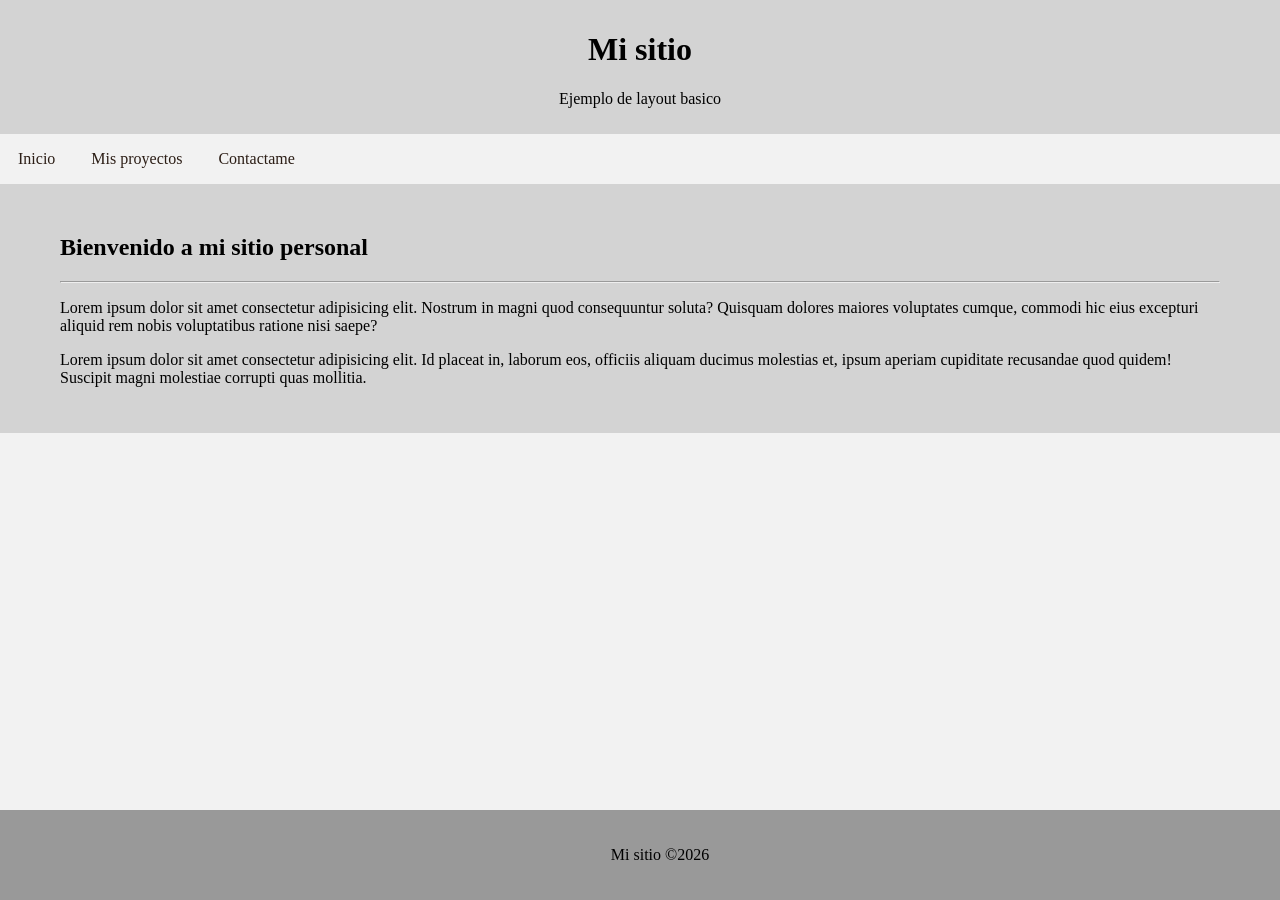
==== index.html @ da56fbd6 "Add files via upload" ====
<!DOCTYPE html>
<html lang="en">
<head>
    <meta charset="UTF-8">
    <meta name="viewport" content="width=device-width, initial-scale=1.0">
    <title>Mi sitio</title>
    <link rel="stylesheet" href="css/style.css">
</head>
<body>
    <header>
        <h1>Mi sitio</h1>
        <p>Ejemplo de layout basico</p>
    </header>
    <nav>
        <a href="index.html">Inicio</a>
        <a href="proyectos.html">Mis proyectos</a>
        <a href="contacto.html">Contactame</a>
    </nav>
    <main>
        <h2>Bienvenido a mi sitio personal</h2>
        <hr>
        <p>Lorem ipsum dolor sit amet consectetur adipisicing elit. Nostrum in magni quod consequuntur soluta? Quisquam dolores maiores voluptates cumque, commodi hic eius excepturi aliquid rem nobis voluptatibus ratione nisi saepe?</p>
        <p>Lorem ipsum dolor sit amet consectetur adipisicing elit. Id placeat in, laborum eos, officiis aliquam ducimus molestias et, ipsum aperiam cupiditate recusandae quod quidem! Suscipit magni molestiae corrupti quas mollitia.</p>
    </main>
    <footer>
        <p>Mi sitio &copy;2026</p>
    </footer>
</body>
</html>
---- css/style.css ----
body{
    margin: 0;
    padding: 0;
    background-color: #F2F2F2;
}
header{
    background-color: lightgrey;
    padding: 10px;
    text-align: center;
}
nav{
    display: flex;
    background-color: #A67BB;
    margin: 0px;
    padding: 0px;
}
nav a{
    display: block;
    color: #2c1e16;
    padding: 16px 18px;
    text-decoration: none;
    margin
}
nav a:hover{
    background-color: #0a0a0a;
    color: #ffffff;
}
main{
    margin-bottom: 50px;
    padding: 30px 60px;
    background-color: lightgray;
}
footer{
    text-align: center;
    padding: 20px;
    background-color: #999;
    position: fixed;
    bottom: 0;
    width: 100%;
}
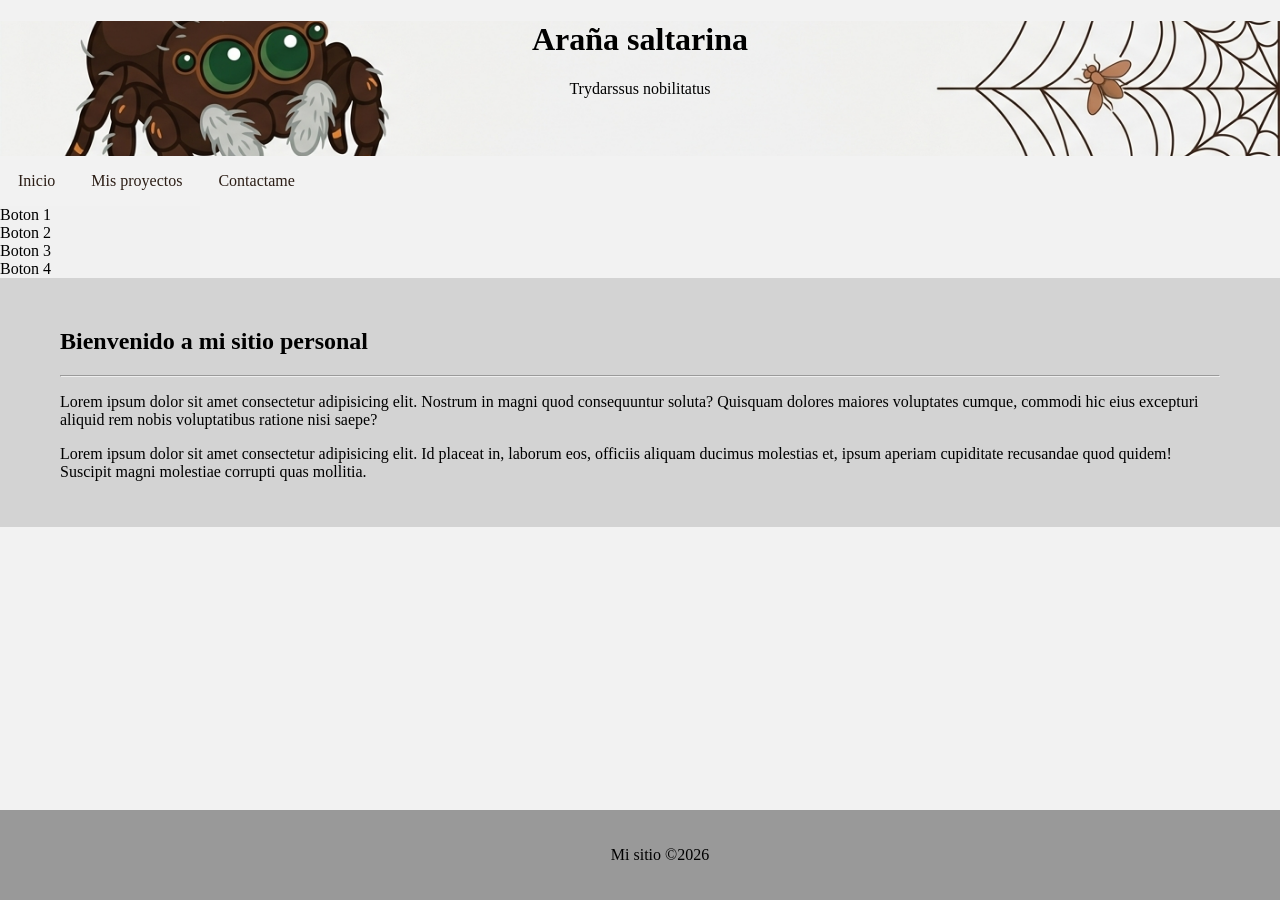
==== commit 6c422f13: "Add files via upload" ====
--- a/index.html
+++ b/index.html
@@ -8,20 +8,28 @@
 </head>
 <body>
     <header>
-        <h1>Mi sitio</h1>
-        <p>Ejemplo de layout basico</p>
+        <h1>Araña saltarina</h1>
+        <p>Trydarssus nobilitatus</p>
     </header>
     <nav>
         <a href="index.html">Inicio</a>
         <a href="proyectos.html">Mis proyectos</a>
         <a href="contacto.html">Contactame</a>
     </nav>
+    <div>
+        <ul>
+        <li>Boton 1</li>
+        <li>Boton 2</li>
+        <li>Boton 3</li>
+        <li>Boton 4</li>
+    </ul>
     <main>
         <h2>Bienvenido a mi sitio personal</h2>
         <hr>
         <p>Lorem ipsum dolor sit amet consectetur adipisicing elit. Nostrum in magni quod consequuntur soluta? Quisquam dolores maiores voluptates cumque, commodi hic eius excepturi aliquid rem nobis voluptatibus ratione nisi saepe?</p>
         <p>Lorem ipsum dolor sit amet consectetur adipisicing elit. Id placeat in, laborum eos, officiis aliquam ducimus molestias et, ipsum aperiam cupiditate recusandae quod quidem! Suscipit magni molestiae corrupti quas mollitia.</p>
     </main>
+    </div>
     <footer>
         <p>Mi sitio &copy;2026</p>
     </footer>
--- a/css/style.css
+++ b/css/style.css
@@ -4,8 +4,11 @@
     background-color: #F2F2F2;
 }
 header{
-    background-color: lightgrey;
-    padding: 10px;
+    background-image: url("../foto.jpg");
+    background-size: cover;
+    background-position: center;
+    height: 15vh;
+    width: 100%;
     text-align: center;
 }
 nav{
@@ -37,4 +40,23 @@
     position: fixed;
     bottom: 0;
     width: 100%;
+}
+ul {
+  list-style-type: none;
+  margin: 0;
+  padding: 0;
+  width: 200px;
+  background-color: #f1f1f1;
+}
+
+li a {
+  display: block;
+  color: black;
+  padding: 8px 16px;
+  text-decoration: none;
+}
+
+li a:hover {
+  background-color: #555555;
+  color: white;
 }
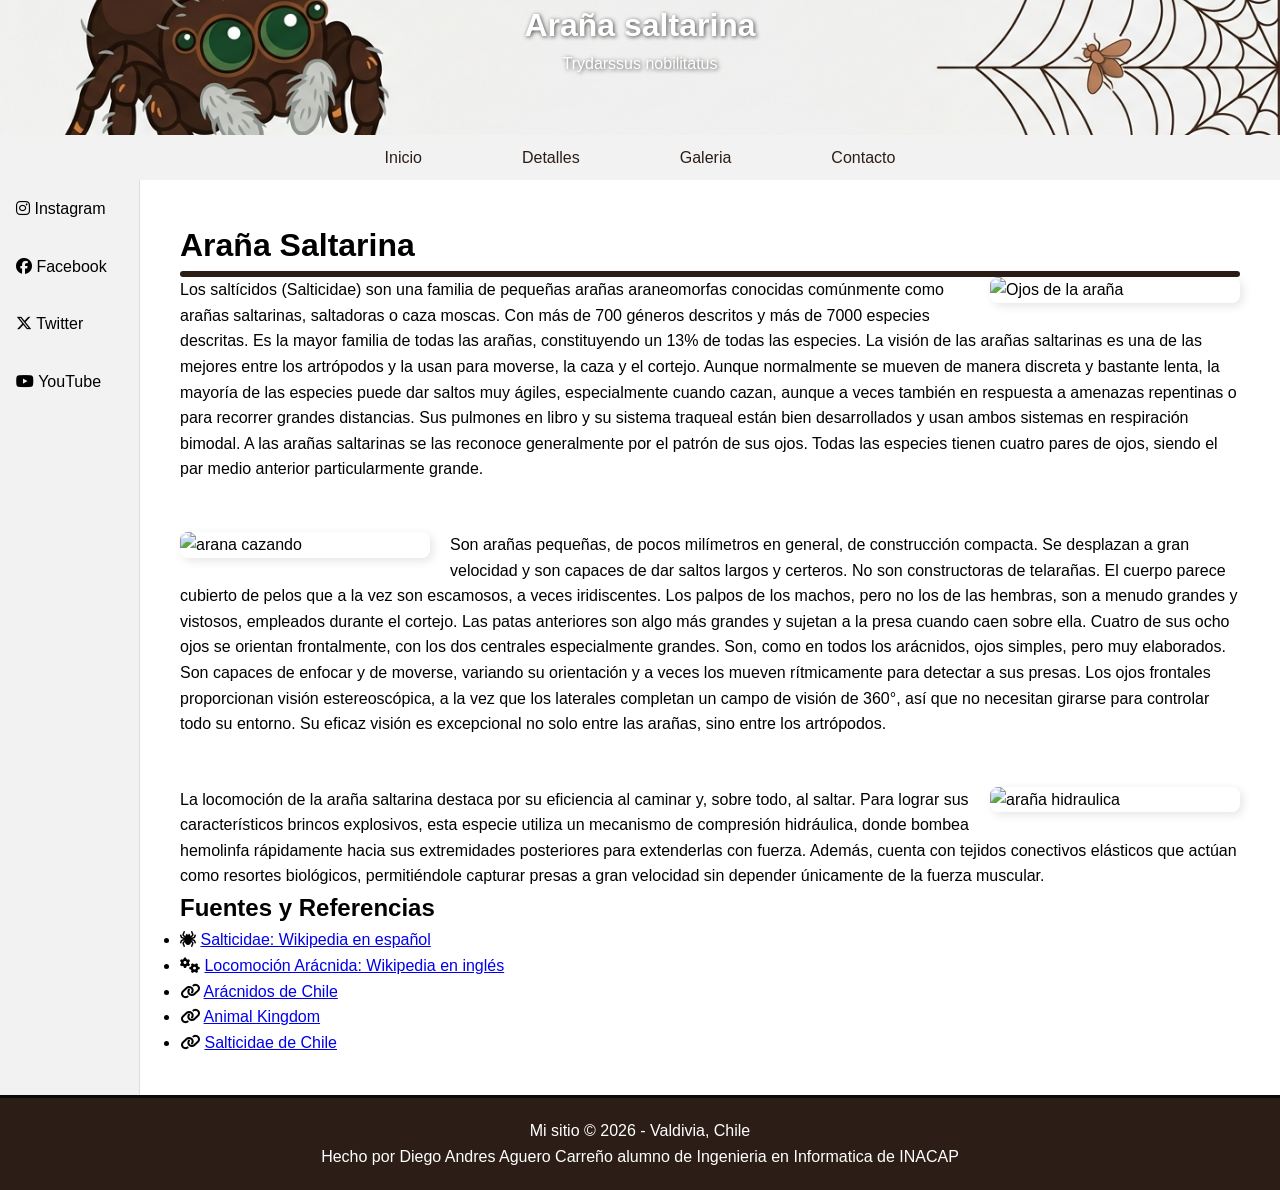
==== commit 9af1b265: "Add files via upload" ====
--- a/index.html
+++ b/index.html
@@ -1,37 +1,91 @@
 <!DOCTYPE html>
-<html lang="en">
-<head>
-    <meta charset="UTF-8">
-    <meta name="viewport" content="width=device-width, initial-scale=1.0">
-    <title>Mi sitio</title>
-    <link rel="stylesheet" href="css/style.css">
+<html lang="es"> <head>
+    <meta charset="utf-8">
+    <meta name="viewport" content="width=device-width, initial-scale=1">
+    <title>Araña Saltarina - Trydarssus nobilitatus</title>
+    <link rel="icon" type="image/png" href="telarana.png">
+    <link rel="stylesheet" href="css/stylemain.css">
+    <link rel="stylesheet" href="https://cdnjs.cloudflare.com/ajax/libs/font-awesome/6.5.1/css/all.min.css">
 </head>
 <body>
-    <header>
-        <h1>Araña saltarina</h1>
-        <p>Trydarssus nobilitatus</p>
-    </header>
-    <nav>
-        <a href="index.html">Inicio</a>
-        <a href="proyectos.html">Mis proyectos</a>
-        <a href="contacto.html">Contactame</a>
-    </nav>
-    <div>
-        <ul>
-        <li>Boton 1</li>
-        <li>Boton 2</li>
-        <li>Boton 3</li>
-        <li>Boton 4</li>
-    </ul>
-    <main>
-        <h2>Bienvenido a mi sitio personal</h2>
-        <hr>
-        <p>Lorem ipsum dolor sit amet consectetur adipisicing elit. Nostrum in magni quod consequuntur soluta? Quisquam dolores maiores voluptates cumque, commodi hic eius excepturi aliquid rem nobis voluptatibus ratione nisi saepe?</p>
-        <p>Lorem ipsum dolor sit amet consectetur adipisicing elit. Id placeat in, laborum eos, officiis aliquam ducimus molestias et, ipsum aperiam cupiditate recusandae quod quidem! Suscipit magni molestiae corrupti quas mollitia.</p>
-    </main>
+    <div class="top">
+        <header>
+            <h1>Araña saltarina</h1>
+            <p>Trydarssus nobilitatus</p>
+        </header>
+        <nav>
+            <a href="index.html">Inicio</a>
+            <a href="detalles.html">Detalles</a>
+            <a href="galeria.html">Galeria</a>
+            <a href="contacto.html">Contacto</a>
+        </nav>
     </div>
-    <footer>
-        <p>Mi sitio &copy;2026</p>
-    </footer>
+    <div class="cuerpo">
+        <aside class="sidenav">
+            <a href="https://instagram.com" target="_blank">
+                <i class="fa-brands fa-instagram"></i> Instagram
+            </a>
+            <a href="https://facebook.com" target="_blank">
+                <i class="fa-brands fa-facebook"></i> Facebook
+            </a>
+            <a href="https://twitter.com" target="_blank">
+                <i class="fa-brands fa-x-twitter"></i> Twitter
+            </a>
+            <a href="https://youtube.com" target="_blank">
+                <i class="fa-brands fa-youtube"></i> YouTube
+            </a>
+        </aside>
+
+        <main class="content">
+            <H1>Araña Saltarina</H1>
+            <hr style="height: 6px; background-color: #2c1e16; border: none; border-radius: 5px;">
+            <p>
+                <img src="https://homepages.uc.edu/~morehonn/wp-content/uploads/2018/10/Maevia-inclemens-female-Thomas-Shahan.jpg" class="img-integrada-derecha" alt="Ojos de la araña">
+                Los saltícidos (Salticidae) son una familia de pequeñas arañas araneomorfas conocidas comúnmente como arañas saltarinas, saltadoras o caza moscas. Con más de 700 géneros descritos y más de 7000 especies descritas. Es la mayor familia de todas las arañas, constituyendo un 13% de todas las especies. La visión de las arañas saltarinas es una de las mejores entre los artrópodos y la usan para moverse, la caza y el cortejo. Aunque normalmente se mueven de manera discreta y bastante lenta, la mayoría de las especies puede dar saltos muy ágiles, especialmente cuando cazan, aunque a veces también en respuesta a amenazas repentinas o para recorrer grandes distancias. Sus pulmones en libro y su sistema traqueal están bien desarrollados y usan ambos sistemas en respiración bimodal. A las arañas saltarinas se las reconoce generalmente por el patrón de sus ojos. Todas las especies tienen cuatro pares de ojos, siendo el par medio anterior particularmente grande.
+            </p>
+            <div style="height: 50px;"></div>
+            <p>
+                <img src="https://external-content.duckduckgo.com/iu/?u=https%3A%2F%2Fa-z-animals.com%2Fmedia%2F2021%2F12%2Fflying-spider-picture-id177719211.jpg&f=1&nofb=1&ipt=35ef4a80548c1db1387fd06be75cc2c6645bbbc2c5222606d5bd5a631e5d9ba4" class="img-integrada-izquierda" alt="arana cazando">
+                Son arañas pequeñas, de pocos milímetros en general, de construcción compacta. Se desplazan a gran velocidad y son capaces de dar saltos largos y certeros. No son constructoras de telarañas. El cuerpo parece cubierto de pelos que a la vez son escamosos, a veces iridiscentes. Los palpos de los machos, pero no los de las hembras, son a menudo grandes y vistosos, empleados durante el cortejo. Las patas anteriores son algo más grandes y sujetan a la presa cuando caen sobre ella.
+                Cuatro de sus ocho ojos se orientan frontalmente, con los dos centrales especialmente grandes. Son, como en todos los arácnidos, ojos simples, pero muy elaborados. Son capaces de enfocar y de moverse, variando su orientación y a veces los mueven rítmicamente para detectar a sus presas. Los ojos frontales proporcionan visión estereoscópica, a la vez que los laterales completan un campo de visión de 360°, así que no necesitan girarse para controlar todo su entorno. Su eficaz visión es excepcional no solo entre las arañas, sino entre los artrópodos.
+            </p>
+            <div style="height: 50px;"></div>
+            <p>
+                <img src="https://upload.wikimedia.org/wikipedia/commons/1/12/Arachnid_Leg_Diagram.jpg" class="img-integrada-derecha" alt="araña hidraulica">
+                La locomoción de la araña saltarina destaca por su eficiencia al caminar y, sobre todo, al saltar. Para lograr sus característicos brincos explosivos, esta especie utiliza un mecanismo de compresión hidráulica, donde bombea hemolinfa rápidamente hacia sus extremidades posteriores para extenderlas con fuerza. Además, cuenta con tejidos conectivos elásticos que actúan como resortes biológicos, permitiéndole capturar presas a gran velocidad sin depender únicamente de la fuerza muscular.
+            </p>
+            <h2>Fuentes y Referencias</h2>
+            <ul class="lista-fuentes">
+                <li>
+                    <i class="fa-solid fa-spider"></i>
+                    <a href="https://es.wikipedia.org/wiki/Salticidae" target="_blank">Salticidae: Wikipedia en español</a>
+                </li>
+                <li>
+                    <i class="fa-solid fa-gears"></i>
+                    <a href="https://en.wikipedia.org/wiki/Arachnid_locomotion" target="_blank">Locomoción Arácnida: Wikipedia en inglés</a>
+                </li>
+                <li>
+                    <i class="fa-solid fa-link"></i>
+                    <a href="https://www.aracnidos.cl" target="_blank">Arácnidos de Chile</a>
+                </li>
+                <li>
+                    <i class="fa-solid fa-link"></i>
+                    <a href="https://animalkingdom.org/species/jumping-spider/" target="_blank">Animal Kingdom</a>
+                </li>
+                <li>
+                    <i class="fa-solid fa-link"></i>
+                    <a href="https://asiel-olivares-silva.webnode.cl/generos/trydarssus/trydarssus-nobiliatus/" target="_blank">Salticidae de Chile</a>
+                </li>
+            </ul>
+        </main>
+    </div>
+
+    <div class="bot">
+      <footer>
+        <p>Mi sitio &copy; 2026 - Valdivia, Chile</p>
+        <p>Hecho por Diego Andres Aguero Carreño alumno de Ingenieria en Informatica de INACAP</p>
+      </footer>
+    </div>
+
 </body>
 </html>
--- a/css/stylemain.css
+++ b/css/stylemain.css
@@ -0,0 +1,235 @@
+* {
+    margin: 0;
+    padding: 0;
+    box-sizing: border-box;
+}
+
+body {
+    font-family: Arial, Helvetica, sans-serif;
+    line-height: 1.6;
+}
+.top{
+  display: flex;
+  flex-direction: column;
+  gap: 0;
+}
+.container h2{
+    text-align: center;
+    margin-bottom: 20px;
+    color: #2c1e16;
+}
+
+.img-integrada-derecha {
+    float: right;        /* Empuja la imagen a la derecha */
+    width: 250px;        /* Tamaño moderado para que no use toda la pantalla */
+    margin-left: 20px;   /* Separa el texto de la imagen */
+    margin-bottom: 10px;
+    border-radius: 8px;
+    box-shadow: 3px 3px 10px rgba(0,0,0,0.1);
+}
+
+.img-integrada-izquierda {
+    float: left;         /* Empuja la imagen a la izquierda */
+    width: 250px;
+    margin-right: 20px;  /* Separa el texto por la derecha */
+    margin-bottom: 10px;
+    border-radius: 8px;
+    box-shadow: 3px 3px 10px rgba(0,0,0,0.1);
+}
+
+header {
+    background-image: url("../img/foto.jpg");
+    background-size: cover;
+    background-position: center;
+    height: 15vh; 
+    width: 100%;
+    text-align: center;
+    display: flex;
+    flex-direction: column;
+    justify-content: center;
+    color: white; 
+    text-shadow: 1px 1px 4px rgba(0,0,0,0.7);
+    display: block;
+    margin-bottom: 0;
+}
+
+nav {
+    display: flex;
+    background-color: #f2f2f2;
+    justify-content: center;
+    height: 5vh; 
+    margin-top: 0;
+}
+
+nav a {
+    display: block;
+    color: #2c1e16;
+    padding: 0 50px;
+    line-height: 5vh; 
+    text-decoration: none;
+}
+
+nav a:hover {
+    background-color: #ddd;
+}
+
+.cuerpo {
+    display: flex;
+    min-height: 80vh; 
+    align-items: stretch;
+}
+
+/* Sidebar estilo Wikipedia */
+.sidenav {
+    width: 140px;
+    background-color: #f2f2f2;
+    border-right: 1px solid #ddd;
+    display: flex;
+    flex-direction: column;
+}
+
+.sidenav a {
+    color: black;
+    padding: 16px;
+    text-decoration: none;
+}
+
+.sidenav a:hover {
+    background-color: #ddd;
+}
+
+/* Área de contenido */
+.content {
+    flex: 1;
+    padding: 40px; 
+    overflow-y: auto;
+}
+
+/* 4. ELEMENTOS INTERNOS */
+table, th, td {
+    border: 1px solid #ccc;
+    border-collapse: collapse;
+    padding: 12px;
+    text-align: left;
+}
+
+th {
+    background-color: #f9f9f9;
+}
+
+footer {
+    background-color: #2c1e16;
+    color: #ffffff;
+    text-align: center;
+    padding: 20px 0;
+    width: 100%;
+    border-top: 3px solid #0a0a0a;
+    position: relative; 
+    z-index: 10;
+}
+
+/* Style inputs with type="text", select elements and textareas */
+input[type=text], select, textarea {
+  width: 100%; /* Full width */
+  padding: 12px; /* Some padding */ 
+  border: 1px solid #ccc; /* Gray border */
+  border-radius: 4px; /* Rounded borders */
+  box-sizing: border-box; /* Make sure that padding and width stays in place */
+  margin-top: 6px; /* Add a top margin */
+  margin-bottom: 16px; /* Bottom margin */
+  resize: vertical /* Allow the user to vertically resize the textarea (not horizontally) */
+}
+
+/* Style the submit button with a specific background color etc */
+input[type=submit] {
+  background-color: #04AA6D;
+  color: white;
+  padding: 12px 20px;
+  border: none;
+  border-radius: 4px;
+  cursor: pointer;
+}
+
+/* When moving the mouse over the submit button, add a darker green color */
+input[type=submit]:hover {
+  background-color: #45a049;
+}
+
+/* Add a background color and some padding around the form */
+.container {
+  border-radius: 5px;
+  background-color: #ddd;
+  padding: 20px;
+  max-width: 600px; 
+  margin: 40px auto;
+  box-shadow: 0 10px 25px 000; /* Sombra suave */
+}
+.gallery {
+  display: grid;
+  grid-template-columns: repeat(auto-fit, minmax(min(300px, 100%), 1fr));
+  gap: 2em;
+  padding: 2em;
+  pointer-events: none;
+
+  img {
+    display: block;
+    width: 100%;
+    border-radius: .25em;
+    transition: 250ms 50ms;
+    pointer-events: auto;
+  }
+  
+  &:hover img:not(:hover) {
+    filter: saturate(.2) opacity(.5);
+  }
+}
+.gallery a {
+  display: block; /* Para que el enlace envuelva bien la imagen */
+  border-radius: .25em;
+  overflow: hidden; /* Corta lo que sobre de la imagen */
+  transition: 250ms;
+}
+
+.gallery img {
+  display: block;
+  width: 100%;
+  height: 250px;      /* OBLIGATORIO: Todas las miniaturas medirán lo mismo de alto */
+  object-fit: cover;  /* OBLIGATORIO: Evita que la foto se estire o aplaste */
+  border-radius: .25em;
+  transition: 250ms 50ms;
+  cursor: pointer;
+}
+
+
+.tabla-estilo {
+    width: 100%;
+    max-width: 600px;
+    margin: 20px auto;
+    border-collapse: collapse;
+    box-shadow: 0 4px 8px rgba(0,0,0,0.1);
+}
+
+.tabla-estilo th {
+    background-color: #2c1e16;
+    color: white;
+    padding: 15px;
+    text-align: left;
+}
+
+.tabla-estilo td {
+    padding: 12px;
+    border-bottom: 1px solid #ddd;
+}
+
+.tabla-estilo tr:nth-child(even) {
+    background-color: #f9f9f9;
+}
+
+.tabla-estilo em {
+    color: coral; /* Le da un toque de color a los nombres científicos */
+    font-style: italic;
+}
+
+
+
+
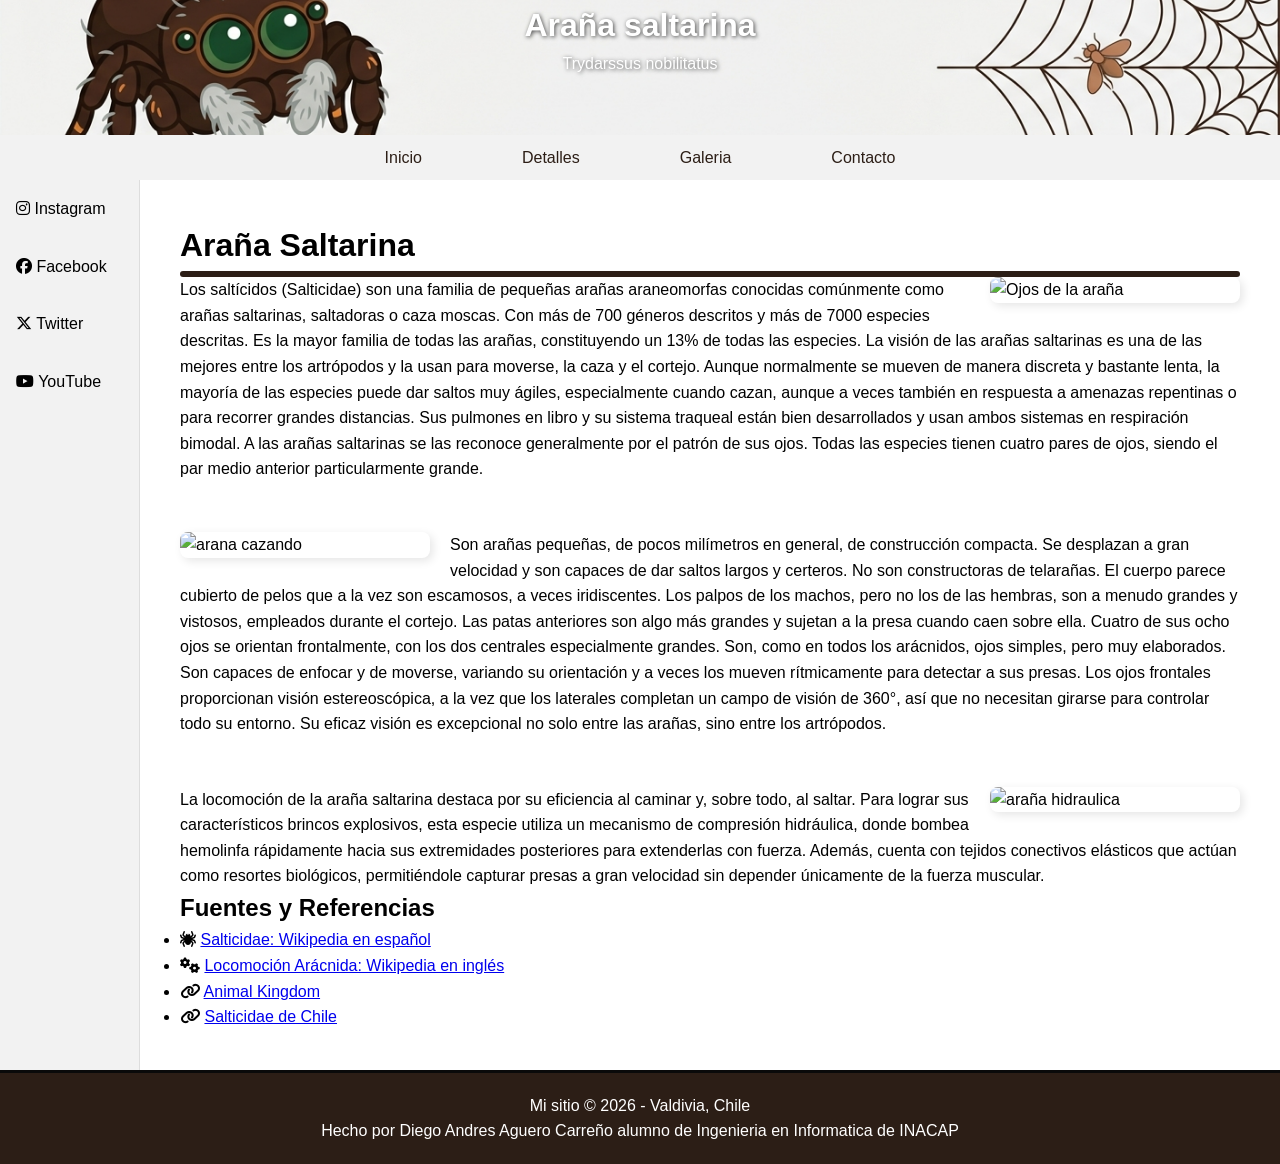
==== commit d471daaf: "Update index.html" ====
--- a/index.html
+++ b/index.html
@@ -66,10 +66,6 @@
                 </li>
                 <li>
                     <i class="fa-solid fa-link"></i>
-                    <a href="https://www.aracnidos.cl" target="_blank">Arácnidos de Chile</a>
-                </li>
-                <li>
-                    <i class="fa-solid fa-link"></i>
                     <a href="https://animalkingdom.org/species/jumping-spider/" target="_blank">Animal Kingdom</a>
                 </li>
                 <li>
@@ -88,4 +84,4 @@
     </div>
 
 </body>
-</html>+</html>
